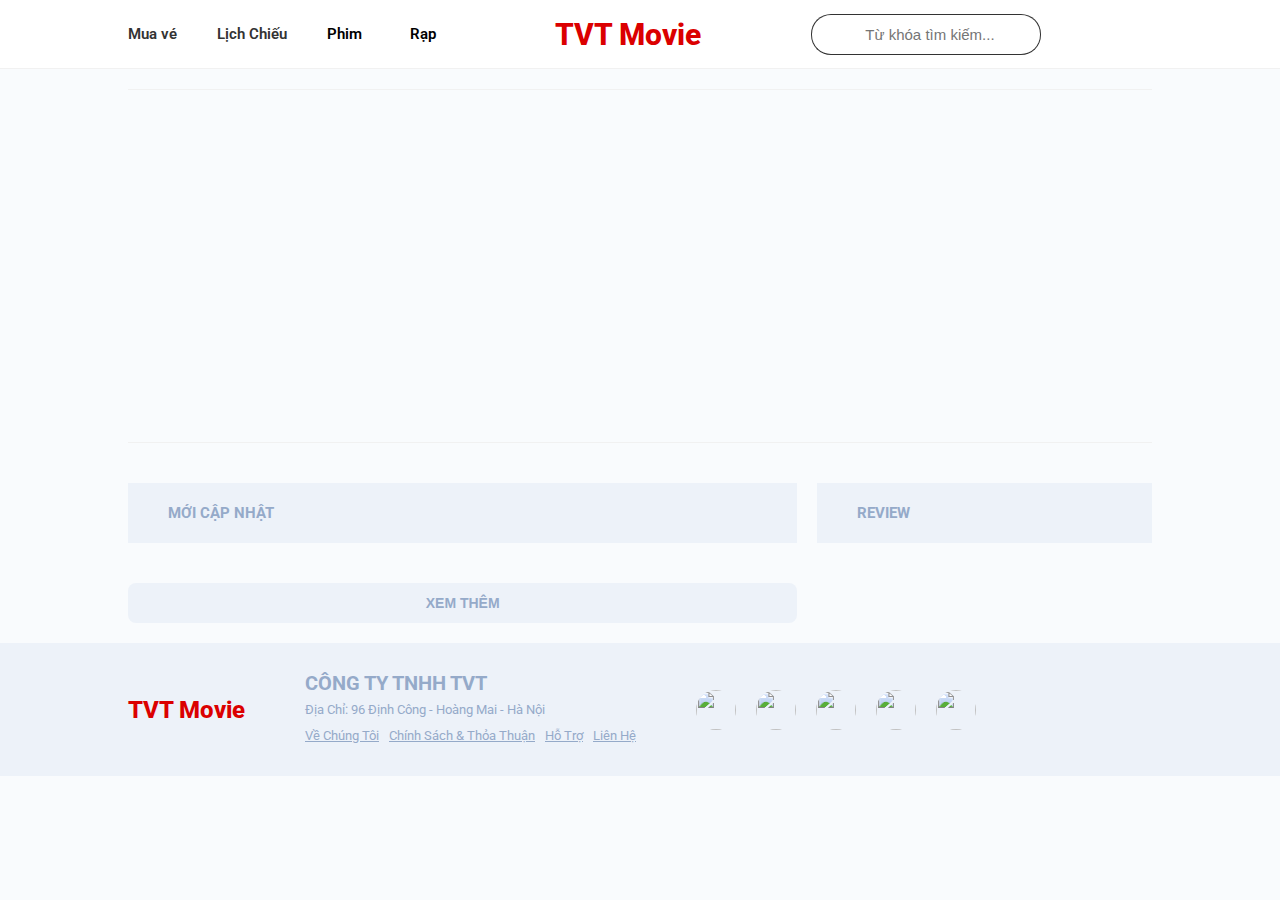
==== index.html @ 845c2590 "structure and basic feature" ====
<!DOCTYPE html>
<html lang="en">

<head>
    <meta charset="UTF-8">
    <meta name="viewport" content="width=device-width, initial-scale=1.0">
    <title>TVT - Movie Ticket Booking</title>
    <link rel="stylesheet" href="./assets/style/style.css">
    <link rel="stylesheet" href="https://cdnjs.cloudflare.com/ajax/libs/font-awesome/6.4.0/css/all.min.css"
        integrity="sha512-iecdLmaskl7CVkqkXNQ/ZH/XLlvWZOJyj7Yy7tcenmpD1ypASozpmT/E0iPtmFIB46ZmdtAc9eNBvH0H/ZpiBw=="
        crossorigin="anonymous" referrerpolicy="no-referrer" />
    <script src="./assets/packs/jquery-3.7.0.min.js"></script>
</head>

<body>
    <header>
        <div class="container">
            <div class="header">
                <ul class="header__nav">
                    <li class="header__nav-item">
                        <a href="buy-ticket.html">Mua vé</a>
                    </li>
                    <li class="header__nav-item"><a href="">Lịch Chiếu</a></li>
                    <li class="header__nav-item">
                        <p>Phim</p>
                        <i class="fa-solid fa-angle-down"></i>
                    </li>
                    <li class="header__nav-item">
                        <p>Rạp</p>
                        <i class="fa-solid fa-angle-down"></i>
                    </li>
                </ul>
                <div class="header__logo">
                    <a href="index.html">TVT Movie</a>
                </div>
                <div class="header__search">
                    <div class="header__search-icon">
                        <i class="fa-solid fa-magnifying-glass"></i>
                    </div>
                    <input type="text" class="header__search-input" placeholder="Từ khóa tìm kiếm...">
                </div>
                <!-- <a href="#" class="header-help">
                    <div class="">
                        <i class="fa-solid fa-question"></i>
                    </div>
                    <p>Hỗ Trợ</p>
                </a> -->
                <div class="header__auth">

                </div>
            </div>
        </div>
    </header>
    <main class="container">
        <section class="slider__movie">
            <div class="silder__movie-content">
                <ul class="slider__movie-list">
                </ul>
            </div>
            <ul class="slider__movie-dots">
            </ul>
        </section>
        <section class="home__blog">
            <aside class="home__blog-col-6">
                <h2 class="home__blog-heading">Mới Cập Nhật</h2>
                <ul class="home__blog-list">

                </ul>
                <button class="home__blog-more">Xem Thêm</button>
            </aside>
            <aside class="home__blog-col-4">
                <h2 class="home__review-heading">Review</h2>
                <ul class="home__review-list">

                </ul>
            </aside>
        </section>
    </main>
    <footer>
        <div class="container footer">
            <div class="footer__logo">
                TVT Movie
            </div>
            <div class="footer__company-info">
                <h2>CÔNG TY TNHH TVT</h2>
                <p>Địa Chỉ: 96 Định Công - Hoàng Mai - Hà Nội</p>
                <ul class="footer__company-info-link">
                    <a href="#">
                        <li class="footer__company-info-link-item">Về Chúng Tôi</li>
                    </a><a href="#">
                        <li class="footer__company-info-link-item">Chính Sách & Thỏa Thuận</li>
                    </a><a href="#">
                        <li class="footer__company-info-link-item">Hỗ Trợ</li>
                    </a><a href="#">
                        <li class="footer__company-info-link-item">Liên Hệ</li>
                    </a>
                </ul>
            </div>
            <ul class="footer__partners">
                <li class="footer__partner-item">
                    <img src="https://cdn.moveek.com/bundles/ornweb/partners/beta-cineplex-v2.jpg" alt="">
                </li>
                <li class="footer__partner-item">
                    <img src="https://cdn.moveek.com/bundles/ornweb/partners/cinestar.png" alt="">
                </li>
                <li class="footer__partner-item">
                    <img src="https://cdn.moveek.com/bundles/ornweb/partners/mega-gs-cinemas.png" alt="">
                </li>
                <li class="footer__partner-item">
                    <img src="https://cdn.moveek.com/bundles/ornweb/partners/cinemax.png" alt="">
                </li>
                <li class="footer__partner-item">
                    <img src="https://cdn.moveek.com/bundles/ornweb/partners/foxpay-icon.png" alt="">
                </li>
            </ul>
        </div>
    </footer>
    <script type="module" src="./assets/utils/loadCurrentUser.js"></script>
    <script type="module" src="./assets/utils/callApiSecure.js"></script>
    <script type="module" src="./assets/js/home.js"></script>
</body>

</html>
---- assets/style/style.css ----
@import url("https://fonts.googleapis.com/css2?family=Roboto:ital,wght@0,300;0,400;0,500;0,700;0,900;1,300;1,400;1,500;1,700;1,900&display=swap");
* {
  padding: 0;
  margin: 0;
  box-sizing: border-box;
}

html {
  font-family: "Roboto", sans-serif;
  font-size: 62.5%;
}

body {
  background-color: #f9fbfd;
}

.container {
  max-width: 1024px;
  width: 100%;
  margin: 0 auto;
}

ul {
  list-style: none;
}

a {
  color: #333;
  text-decoration: none;
}

.loading {
  position: absolute;
  width: 100%;
  height: 100%;
  top: 0;
  left: 0;
  display: none;
  justify-content: center;
  align-items: center;
  background-color: rgba(0, 0, 0, 0.4);
  z-index: 100;
}
.loading .loader {
  position: absolute;
  width: 60px;
  height: 60px;
  background-color: transparent;
  border-top: 3px solid #DB0000;
  border-left: 3px solid transparent;
  border-right: 3px solid transparent;
  border-bottom: 3px solid transparent;
  border-radius: 50%;
  animation: loader 0.8s linear infinite;
}
.loading .loader2 {
  position: absolute;
  width: 50px;
  height: 50px;
  background-color: transparent;
  border-top: 3px solid transparent;
  border-left: 3px solid transparent;
  border-right: 3px solid transparent;
  border-bottom: 3px solid #DB0000;
  border-radius: 50%;
  animation: loader2 0.8s linear infinite;
}

@keyframes loader {
  from {
    rotate: 360deg;
  }
}
@keyframes loader2 {
  from {
    rotate: -360deg;
  }
}
.login__container {
  width: 100vw;
  height: 100vh;
  background-image: url("https://images.pexels.com/photos/7991579/pexels-photo-7991579.jpeg?auto=compress&cs=tinysrgb&w=1260&h=750&dpr=2");
  background-size: cover;
  background-repeat: no-repeat;
  position: relative;
}
.login__container::before {
  content: "";
  position: absolute;
  top: 0;
  left: 0;
  width: 100%;
  height: 100%;
  background: linear-gradient(to left, rgb(0, 0, 0), rgba(255, 255, 255, 0));
}
.login__container .login__box {
  width: 350px;
  height: 400px;
  padding: 20px;
  position: absolute;
  top: 50%;
  left: 80%;
  transform: translate(-50%, -50%);
  background-color: rgba(0, 0, 0, 0.3);
  border-radius: 8px;
  color: white;
  text-align: center;
  display: flex;
  flex-direction: column;
  justify-content: space-between;
}
.login__container .login__box .login__box-heading {
  font-size: 3rem;
  color: #DB0000;
}
.login__container .login__box .login__box-form .form__group {
  width: 100%;
  height: 57px;
  display: flex;
  flex-direction: column;
  align-items: center;
  justify-content: center;
  margin-bottom: 20px;
}
.login__container .login__box .login__box-form .form__group:last-child {
  margin: 0;
}
.login__container .login__box .login__box-form .form__group input {
  width: 100%;
  height: 40px;
  border: 2px solid transparent;
  outline: none;
  background-color: white;
  color: #333;
  padding-left: 10px;
  font-size: 1.4rem;
  border-radius: 3px;
}
.login__container .login__box .login__box-form .form__group span {
  font-size: 1.2rem;
  width: 100%;
  height: 15px;
  display: flex;
  align-items: center;
  justify-content: flex-start;
  color: #DB0000;
  margin-top: 2px;
}
.login__container .login__box .login__box-form .form__group.options {
  height: auto;
  position: relative;
  font-size: 1.3rem;
  flex-direction: row;
  align-items: center;
  justify-content: flex-start;
}
.login__container .login__box .login__box-form .form__group.options #form__rememberpass {
  width: 10px;
  height: 10px;
  border-radius: 50%;
  margin-right: 10px;
}
.login__container .login__box .login__box-form .form__group.options #forget-password {
  position: absolute;
  right: 0;
  text-decoration: underline;
  color: #DB0000;
}
.login__container .login__box .btn__login {
  width: 100%;
  height: 40px;
  display: flex;
  justify-content: center;
  align-items: center;
  background-color: #DB0000;
  font-size: 1.5rem;
  font-weight: 700;
  color: white;
  border: none;
  outline: none;
}
.login__container .login__box .btn__login:hover {
  cursor: pointer;
}
.login__container .login__box .login__box-register {
  font-size: 1.4rem;
}
.login__container .login__box .login__box-register a {
  margin-left: 10px;
  color: #DB0000;
}

.register__container {
  width: 100vw;
  height: 100vh;
  background-image: url("https://images.pexels.com/photos/7991579/pexels-photo-7991579.jpeg?auto=compress&cs=tinysrgb&w=1260&h=750&dpr=2");
  background-size: cover;
  background-repeat: no-repeat;
  position: relative;
}
.register__container::before {
  content: "";
  position: absolute;
  top: 0;
  left: 0;
  width: 100%;
  height: 100%;
  background: linear-gradient(to left, rgb(0, 0, 0), rgba(255, 255, 255, 0));
}
.register__container .register__box {
  width: 400px;
  height: 560px;
  padding: 20px;
  position: absolute;
  top: 50%;
  left: 80%;
  transform: translate(-50%, -50%);
  background-color: rgba(0, 0, 0, 0.2);
  border-radius: 8px;
  color: white;
  text-align: center;
  display: flex;
  flex-direction: column;
  justify-content: space-between;
}
.register__container .register__box .register__box-heading {
  font-size: 3.4rem;
  color: #DB0000;
  font-weight: 700;
}
.register__container .register__box .register__box-form .form__group {
  width: 100%;
  height: 57px;
  display: flex;
  flex-direction: column;
  align-items: center;
  justify-content: center;
  margin-bottom: 20px;
}
.register__container .register__box .register__box-form .form__group:last-child {
  margin: 0;
}
.register__container .register__box .register__box-form .form__group input {
  width: 100%;
  height: 40px;
  border: 2px solid transparent;
  outline: none;
  background-color: white;
  color: #333;
  padding-left: 10px;
  font-size: 1.4rem;
  border-radius: 3px;
}
.register__container .register__box .register__box-form .form__group span {
  font-size: 1.2rem;
  width: 100%;
  height: 15px;
  display: flex;
  align-items: center;
  justify-content: flex-start;
  color: #DB0000;
  margin-top: 2px;
}
.register__container .register__box .register__box-form .form__group.options {
  position: relative;
  font-size: 1.3rem;
}
.register__container .register__box .register__box-form .form__group.options #form__rememberpass {
  width: 10px;
  height: 10px;
  border-radius: 50%;
  margin-right: 10px;
}
.register__container .register__box .register__box-form .form__group.options #forget-password {
  position: absolute;
  right: 0;
  text-decoration: underline;
  color: #DB0000;
}
.register__container .register__box .btn__register {
  width: 100%;
  height: 40px;
  display: flex;
  justify-content: center;
  align-items: center;
  background-color: #DB0000;
  font-size: 1.5rem;
  font-weight: 700;
  color: white;
  border: none;
  outline: none;
}
.register__container .register__box .btn__register:hover {
  cursor: pointer;
}
.register__container .register__box .register__box-register {
  font-size: 1.4rem;
}
.register__container .register__box .register__box-register a {
  margin-left: 10px;
  color: #DB0000;
}

header {
  border-bottom: 1px solid #f1f1f1;
  background-color: white;
}
header .header {
  width: 100%;
  height: 68px;
  display: flex;
  align-items: center;
  justify-content: space-between;
  font-size: 1.5rem;
}
header .header .header__nav {
  display: flex;
}
header .header .header__nav .header__nav-item {
  margin: 0 20px;
  font-weight: 600;
}
header .header .header__nav .header__nav-item:hover {
  cursor: pointer;
}
header .header .header__nav .header__nav-item:first-child {
  margin-left: 0;
}
header .header .header__nav .header__nav-item:last-child {
  margin-right: 0;
}
header .header .header__nav .header__nav-item:nth-child(3), header .header .header__nav .header__nav-item:nth-child(4) {
  display: flex;
  align-items: center;
}
header .header .header__nav .header__nav-item:nth-child(3) i, header .header .header__nav .header__nav-item:nth-child(4) i {
  margin-left: 8px;
}
header .header .header__logo {
  font-size: 3rem;
}
header .header .header__logo a {
  color: #db0000;
  font-weight: 800;
}
header .header .header__logo:hover {
  cursor: pointer;
}
header .header .header__search {
  width: auto;
  height: 41px;
  display: flex;
  align-items: center;
  border-left: none;
  border-right: none;
}
header .header .header__search .header__search-icon {
  width: 34px;
  height: 100%;
  display: flex;
  justify-content: center;
  align-items: center;
  font-size: 1.5rem;
  border-top-left-radius: 20px;
  border-bottom-left-radius: 20px;
  border: 1px solid #333;
  border-right: none;
}
header .header .header__search .header__search-input {
  height: 100%;
  width: 196px;
  border: none;
  outline: none;
  padding-left: 20px;
  font-size: 1.5rem;
  border-top-right-radius: 20px;
  border-bottom-right-radius: 20px;
  border: 1px solid #333;
  border-left: none;
}
header .header .header__help {
  display: flex;
  align-items: center;
}
header .header .header__help div {
  width: 30px;
  height: 30px;
  border-radius: 50%;
  display: flex;
  justify-content: center;
  align-items: center;
  background-color: #f1f1f1;
}
header .header .header__help p {
  margin-left: 8px;
}
header .header .header__auth {
  font-size: 1.7rem;
  cursor: pointer;
}
header .header .header__auth .header__auth-nameuser {
  font-size: 1.3rem;
  position: relative;
}
header .header .header__auth .header__auth-nameuser span:first-child {
  font-weight: 600;
  margin-right: 20px;
  position: relative;
}
header .header .header__auth .header__auth-nameuser span:first-child::before {
  content: "";
  position: absolute;
  width: 100%;
  height: 10px;
  top: 100%;
  left: 0;
  background-color: transparent;
}
header .header .header__auth .header__auth-nameuser .header__auth-content {
  margin-top: 10px;
  display: none;
  width: 100%;
  height: auto;
  position: absolute;
  top: 100%;
  left: 0;
  background-color: #edf2f9;
  z-index: 100;
  padding: 10px;
  border-radius: 5px;
  transition: all 0.6s;
}
header .header .header__auth .header__auth-nameuser .header__auth-content li {
  width: 100%;
  height: 20px;
  line-height: 20px;
}
header .header .header__auth .header__auth-nameuser .header__auth-content li:last-child {
  border: none;
}
header .header .header__auth .header__auth-nameuser .header__auth-content li a {
  font-size: 1.2rem;
  text-decoration: underline;
  font-weight: 500;
}
header .header .header__auth .header__auth-nameuser:hover .header__auth-content {
  display: block;
}
header .header .header__auth .header__auth-user-icon {
  position: relative;
  text-align: right;
}
header .header .header__auth .header__auth-user-icon::before {
  content: "";
  position: absolute;
  width: 100%;
  height: 10px;
  top: 100%;
  left: 0;
  background-color: transparent;
}
header .header .header__auth .header__auth-user-icon .header__auth-content {
  margin-top: 10px;
  display: none;
  width: 120px;
  height: auto;
  position: absolute;
  top: 100%;
  right: 0;
  background-color: #edf2f9;
  z-index: 100;
  padding: 10px;
  border-radius: 5px;
  transition: all 0.6s;
}
header .header .header__auth .header__auth-user-icon .header__auth-content li {
  width: 100%;
  height: 20px;
  line-height: 20px;
}
header .header .header__auth .header__auth-user-icon .header__auth-content li:last-child {
  border: none;
}
header .header .header__auth .header__auth-user-icon .header__auth-content li a {
  font-size: 1.2rem;
  text-decoration: underline;
  font-weight: 500;
}
header .header .header__auth .header__auth-user-icon:hover .header__auth-content {
  display: block;
}

footer {
  background-color: #edf2f9;
}
footer .footer {
  margin-top: 20px;
  width: 100%;
  height: 133px;
  display: flex;
  align-items: center;
}
footer .footer .footer__logo {
  font-size: 2.4rem;
  color: #db0000;
  font-weight: 800;
}
footer .footer .footer__logo:hover {
  cursor: pointer;
}
footer .footer .footer__company-info {
  margin-left: 60px;
  font-size: 1.3rem;
  color: #95aac9;
  line-height: 2.6rem;
}
footer .footer .footer__company-info .footer__company-info-link {
  display: flex;
}
footer .footer .footer__company-info .footer__company-info-link a {
  margin-right: 10px;
  text-decoration: underline;
  color: #95aac9;
}
footer .footer .footer__company-info .footer__company-info-link a:last-child {
  margin-right: 0;
}
footer .footer .footer__company-info .footer__company-info-link a li {
  color: #95aac9;
}
footer .footer .footer__partners {
  display: flex;
  margin-left: 60px;
}
footer .footer .footer__partners .footer__partner-item {
  width: 40px;
  height: 40px;
  border-radius: 50%;
  overflow: hidden;
  margin-right: 20px;
}
footer .footer .footer__partners .footer__partner-item img {
  width: 100%;
  height: 100%;
  object-fit: cover;
}

main .main__content {
  width: 100%;
  height: auto;
}
main .main__content .main__content-heading {
  font-size: 1.8rem;
  font-weight: 700;
  color: #323232;
  width: 100%;
  height: 40px;
  display: flex;
  justify-content: center;
  align-items: center;
  margin-bottom: 30px;
}
main .main__content .main__content-container {
  width: 100%;
  height: auto;
  display: grid;
  grid-template-columns: 2.5fr 2.5fr 5fr;
  column-gap: 20px;
  font-size: 1.4rem;
}
main .main__content .main__content-container .main__content-area {
  width: 100%;
  height: auto;
  border: 1px solid #edf2f9;
}
main .main__content .main__content-container .main__content-area .main__content-area-list {
  width: 100%;
  height: auto;
}
main .main__content .main__content-container .main__content-col-2-item {
  background-color: white;
  width: 100%;
  height: 48px;
  display: flex;
  align-items: center;
  justify-content: space-between;
  padding: 0 25px;
  font-weight: 500;
  color: #95aac9;
  border-bottom: 1px solid #95aac9;
}
main .main__content .main__content-container .main__content-col-2-item.alert {
  width: 100%;
  height: 50px;
  background-color: #f6c343 !important;
  color: #283e59 !important;
  display: flex;
  align-items: center;
  justify-content: flex-start;
  font-size: 1.4rem;
  padding: 0 !important;
  padding-left: 25px !important;
  font-weight: normal;
  border-bottom: none !important;
}
main .main__content .main__content-container .main__content-col-2-item.alert span {
  width: 20px;
  height: 20px;
  background-color: transparent;
  border: 1px solid #283e59;
  display: flex;
  justify-content: center;
  align-items: center;
  border-radius: 50%;
  margin-right: 20px;
}
main .main__content .main__content-container .main__content-col-2-item:hover {
  cursor: pointer;
}
main .main__content .main__content-container .main__content-col-2-item span:nth-child(2) {
  width: 20px;
  height: 20px;
  display: flex;
  justify-content: center;
  align-items: center;
  border-radius: 50%;
  background-color: #2c7be5;
  color: white;
}
main .main__content .main__content-container .main__content-col-2-item:first-child {
  background-color: #edf2f9;
  color: #95aac9;
  border: none;
}
main .main__content .main__content-container .main__content-col-2-item:last-child {
  border: none;
}
main .main__content .main__content-container .main__content-col-6 {
  width: 100%;
  height: auto;
}
main .main__content .main__content-container .main__content-col-6 .main__content-showtime-date {
  width: 100%;
  height: 62px;
  background-color: #edf2f9;
}
main .main__content .main__content-container .main__content-col-6 .main__content-showtime-date .main__content-showtime-date-list {
  width: 100%;
  height: 100%;
  display: grid;
  grid-template-columns: repeat(6, 1fr);
}
main .main__content .main__content-container .main__content-col-6 .main__content-showtime-date .main__content-showtime-date-list .main__content-showtime-date-item {
  width: 100%;
  height: 100%;
  display: flex;
  flex-direction: column;
  justify-content: center;
  align-items: center;
}
main .main__content .main__content-container .main__content-col-6 .main__content-showtime-date .main__content-showtime-date-list .main__content-showtime-date-item:first-child {
  background-color: #c7ceec;
}
main .main__content .main__content-container .main__content-col-6 .main__content-showtime-date .main__content-showtime-date-list .main__content-showtime-date-item p:first-child {
  color: #a1aac9;
  font-weight: 700;
}
main .main__content .main__content-container .main__content-col-6 .main__content-showtime-date .main__content-showtime-date-list .main__content-showtime-date-item p:last-child {
  font-size: 1.2rem;
  color: #a1aac9;
  font-weight: 500;
  margin-top: 3px;
}
main .main__content .main__content-container .main__content-col-6 .main__content-showtime-alert {
  width: 100%;
  height: 50px;
  background-color: #f6c343;
  color: #283e59;
  display: flex;
  align-items: center;
  font-size: 1.4rem;
  padding-left: 25px;
  margin: 20px 0;
}
main .main__content .main__content-container .main__content-col-6 .main__content-showtime-alert span {
  width: 20px;
  height: 20px;
  background-color: transparent;
  border: 1px solid #283e59;
  display: flex;
  justify-content: center;
  align-items: center;
  border-radius: 50%;
  margin-right: 20px;
}
main .main__content .main__content-container .main__content-col-6 .main__content-showtime-list {
  width: 100%;
  height: auto;
}
main .main__content .main__content-container .main__content-col-6 .main__content-showtime-list .main__content-showtime-item {
  width: 100%;
  height: auto;
  display: flex;
  padding: 14px;
  border: 1px solid #edf2f9;
  border-top: none;
}
main .main__content .main__content-container .main__content-col-6 .main__content-showtime-list .main__content-showtime-item:first-child {
  border-top: 1px solid #edf2f9;
}
main .main__content .main__content-container .main__content-col-6 .main__content-showtime-list .main__content-showtime-item .main__content-showtime-item-thumbnail {
  width: 65px;
  height: 98px;
}
main .main__content .main__content-container .main__content-col-6 .main__content-showtime-list .main__content-showtime-item .main__content-showtime-item-thumbnail img {
  width: 100%;
  height: 100%;
  object-fit: cover;
}
main .main__content .main__content-container .main__content-col-6 .main__content-showtime-list .main__content-showtime-item .main__content-showtime-item-option {
  margin-left: 30px;
}
main .main__content .main__content-container .main__content-col-6 .main__content-showtime-list .main__content-showtime-item .main__content-showtime-item-option .main__content-showtime-item-name {
  font-size: 1.4rem;
}
main .main__content .main__content-container .main__content-col-6 .main__content-showtime-list .main__content-showtime-item .main__content-showtime-item-option .main__content-showtime-item-duration {
  font-size: 1.3rem;
  color: #95aac9;
  margin: 15px 0;
}
main .main__content .main__content-container .main__content-col-6 .main__content-showtime-list .main__content-showtime-item .main__content-showtime-item-option .main__content-showtime-item-taglist {
  width: 100%;
  height: auto;
  display: grid;
  grid-template-columns: repeat(auto-fit, minmax(56px, 56px));
  gap: 7px;
}
main .main__content .main__content-container .main__content-col-6 .main__content-showtime-list .main__content-showtime-item .main__content-showtime-item-option .main__content-showtime-item-taglist .main__content-showtime-item-tag {
  width: 56px;
  height: 38px;
  display: flex;
  justify-content: center;
  align-items: center;
  background-color: #edf2f9;
  color: #95aac9;
  cursor: pointer;
}

.active__content-item {
  background-color: #2c7be5 !important;
  color: white !important;
}

main .schedule__hero {
  width: 100%;
  height: 111px;
  background-image: url("https://cdn.moveek.com/build/images/tix-banner.36bfeb64.png");
  background-repeat: no-repeat;
  background-size: cover;
  background-position: center;
  display: flex;
  flex-direction: column;
  align-items: center;
  justify-content: center;
}
main .schedule__hero p {
  color: white;
  font-size: 1.5rem;
}
main .schedule__hero p:first-child {
  color: white;
  font-size: 2rem;
  font-weight: 700;
  margin-bottom: 10px;
}
main .schedule__content.main__content {
  margin-top: 30px;
}

main {
  background-color: #f9fbfd !important;
}
main .movie__detail-info {
  width: 100%;
  height: 120px;
  display: flex;
  flex-direction: column;
  justify-content: center;
  align-items: center;
  background-color: #12263f;
}
main .movie__detail-info .movie__detail-info-name {
  font-size: 1.8rem;
  color: white;
  font-weight: 500;
}
main .movie__detail-info .movie__detail-info-type {
  font-size: 1.4rem;
  color: #95aac9;
  margin: 10px 0;
}
main .movie__detail-info .movie__detail-info-duration {
  font-size: 1.5rem;
  color: white;
}
main .movie__detail-maincontent {
  margin: 0 auto !important;
  margin: 20px 0;
}
main .movie__detail-maincontent .movie__detail-maincontent-nav {
  width: 100%;
  height: 54px;
  display: flex;
  align-items: center;
  background-color: white;
  border-bottom: 1px solid #c7d6ec;
}
main .movie__detail-maincontent .movie__detail-maincontent-nav .movie__detail-maincontent-nav-link {
  display: flex;
  align-items: center;
  padding: 0 6px;
  height: 100%;
  color: #95aac9;
  font-size: 1.4rem;
  font-weight: 500;
  margin-right: 40px;
}
main .movie__detail-maincontent .movie__detail-maincontent-nav .movie__detail-maincontent-nav-link:last-child {
  margin-right: 0;
  border-bottom: 1px solid #12263f;
  color: #12263f;
}
main .movie__detail-maincontent .movie__detail-maincontent-box {
  width: 60%;
  display: flex;
  flex-direction: column;
  justify-content: flex-start;
  align-items: center;
  margin: 40px 0;
}
main .movie__detail-maincontent .movie__detail-maincontent-box .movie__detail-maincontent-heading {
  font-size: 2rem;
  font-weight: 600;
  color: #12263f;
  text-transform: uppercase;
  margin-bottom: 20px;
}
main .movie__detail-maincontent .movie__detail-maincontent-box .movie__detail-maincontent-droplist-box {
  width: 100%;
  height: 63px;
  padding: 10px;
  background-color: white;
  margin-bottom: 20px;
  border-radius: 7px;
  box-shadow: 0 0 3px 3px #f1f1f1;
}
main .movie__detail-maincontent .movie__detail-maincontent-box .movie__detail-maincontent-droplist-box .movie__detail-maincontent-droplist {
  width: 100%;
  height: 100%;
  border: none;
  outline: none;
  background-color: white;
  border: 1px solid #f1f1f1;
  padding: 0 10px;
}
main .movie__detail-maincontent .movie__detail-maincontent-box .movie__detail-maincontent-showtime {
  width: 100%;
  height: 62px;
  background-color: #edf2f9;
  margin-bottom: 20px;
  border-radius: 7px;
}
main .movie__detail-maincontent .movie__detail-maincontent-box .movie__detail-maincontent-alert {
  width: 100%;
  height: 50px;
  background-color: #f6c343;
  color: #283e59;
  display: flex;
  align-items: center;
  font-size: 1.4rem;
  padding-left: 25px;
  margin-bottom: 20px;
  border-radius: 7px;
}
main .movie__detail-maincontent .movie__detail-maincontent-box .movie__detail-maincontent-alert span {
  width: 20px;
  height: 20px;
  background-color: transparent;
  border: 1px solid #283e59;
  display: flex;
  justify-content: center;
  align-items: center;
  border-radius: 50%;
  margin-right: 20px;
}
main .movie__detail-maincontent .movie__detail-maincontent-box .movie__detail-maincontent-theaters {
  width: 100%;
  height: auto;
  border-radius: 7px;
  overflow: hidden;
  border: 1px solid #c7d6ec;
  box-shadow: 0 0 3px 3px #f1f1f1;
}
main .movie__detail-maincontent .movie__detail-maincontent-box .movie__detail-maincontent-theaters .movie__detail-maincontent-theater-name {
  width: 100%;
  height: 65px;
  display: flex;
  align-items: center;
  padding-left: 20px;
  background-color: #c7d6ec;
  font-size: 1.4rem;
}
main .movie__detail-maincontent .movie__detail-maincontent-box .movie__detail-maincontent-theaters .movie__detail-maincontent-theater-list {
  width: 100%;
  height: auto;
}
main .movie__detail-maincontent .movie__detail-maincontent-box .movie__detail-maincontent-theaters .movie__detail-maincontent-theater-list .movie__detail-maincontent-theater-item {
  width: 100%;
  height: 40px;
  display: flex;
  align-items: center;
  padding-left: 20px;
  font-size: 1.3rem;
  background-color: white;
}
main .movie__detail-maincontent .movie__detail-maincontent-box .movie__detail-maincontent-theaters .movie__detail-maincontent-theater-list .movie__detail-maincontent-theater-item {
  border: 1px solid #c7d6ec;
  border-bottom: none;
}
main .movie__detail-maincontent .movie__detail-maincontent-box .movie__detail-maincontent-theaters .movie__detail-maincontent-theater-list .movie__detail-maincontent-theater-item:last-child {
  border-bottom: 1px solid #c7d6ec;
}

main {
  background-color: #f9fbfd;
}
main .choose__seat-flow {
  width: 100%;
  height: 50px;
}
main .choose__seat-flow .choose__seat-flow-list {
  width: 100%;
  height: 100%;
  display: flex;
  align-items: center;
  justify-content: space-between;
  padding: 0 50px;
  border-bottom: 1px solid #edf2f9;
}
main .choose__seat-flow .choose__seat-flow-list .choose__seat-flow-item {
  text-align: center;
  font-size: 1.3rem;
  color: #95aac9;
  margin: 0 20px;
}
main .choose__seat-flow .choose__seat-flow-list .choose__seat-flow-item:first-child {
  color: #db0000;
}
main .choose__seat-flow .choose__seat-flow-list .choose__seat-flow-item p:first-child {
  margin-bottom: 3px;
}
main .choose__seat-flow .choose__seat-flow-list .choose__seat-right-icon {
  font-size: 1.5rem;
  color: #95aac9;
}
main .choose__seat-content {
  padding: 30px 0;
  width: 100%;
  height: auto;
  display: grid;
  grid-template-columns: 6fr 4fr;
  column-gap: 40px;
}
main .choose__seat-content .choose__seat-content-left {
  width: 100%;
  height: auto;
}
main .choose__seat-content .choose__seat-content-left .choose__seat-content-left-note {
  width: 50%;
  margin: 0 auto;
  display: flex;
  flex-wrap: wrap;
}
main .choose__seat-content .choose__seat-content-left .choose__seat-content-left-note .choose__seat-content-left-note-item {
  display: flex;
  align-items: center;
  margin: 10px 10px;
}
main .choose__seat-content .choose__seat-content-left .choose__seat-content-left-note .choose__seat-content-left-note-item div {
  width: 20px;
  height: 20px;
  background-color: #f1f1f1;
}
main .choose__seat-content .choose__seat-content-left .choose__seat-content-left-note .choose__seat-content-left-note-item .vip {
  background-color: #D4B15F;
}
main .choose__seat-content .choose__seat-content-left .choose__seat-content-left-note .choose__seat-content-left-note-item .couple {
  background-color: purple;
}
main .choose__seat-content .choose__seat-content-left .choose__seat-content-left-note .choose__seat-content-left-note-item .your_choose {
  background-color: green;
}
main .choose__seat-content .choose__seat-content-left .choose__seat-content-left-note .choose__seat-content-left-note-item .bought {
  background-color: #db0000;
}
main .choose__seat-content .choose__seat-content-left .choose__seat-content-left-note .choose__seat-content-left-note-item span {
  font-size: 1.4rem;
  margin-left: 13px;
}
main .choose__seat-content .choose__seat-content-left .choose__seat-content-left-main {
  width: 100%;
  height: auto;
}
main .choose__seat-content .choose__seat-content-left .choose__seat-content-left-main .choose__seat-content-left-main-screen {
  width: 100%;
  height: 40px;
  display: flex;
  align-items: center;
  justify-content: center;
  background-color: #f1f1f1;
  font-size: 1.4rem;
  font-weight: 600;
  margin: 20px 0;
}
main .choose__seat-content .choose__seat-content-left .choose__seat-content-left-main .choose__seat-content-left-main-seat {
  display: grid;
  grid-template-columns: repeat(10, 1fr);
  gap: 10px;
}
main .choose__seat-content .choose__seat-content-left .choose__seat-content-left-main .choose__seat-content-left-main-seat .choose__seat-content-left-main-seat-item {
  position: relative;
  width: 100%;
  height: 30px;
  display: flex;
  justify-content: center;
  align-items: center;
  background-color: #f1f1f1;
  cursor: pointer;
}
main .choose__seat-content .choose__seat-content-left .choose__seat-content-left-main .choose__seat-content-left-main-seat .choose__seat-content-left-main-seat-item.standard::before {
  content: "";
  position: absolute;
  width: 100%;
  height: 100%;
  background-color: #f1f1f1;
  top: 0;
  left: 0;
}
main .choose__seat-content .choose__seat-content-left .choose__seat-content-left-main .choose__seat-content-left-main-seat .choose__seat-content-left-main-seat-item.vip::before {
  content: "";
  position: absolute;
  width: 100%;
  height: 100%;
  background-color: #d4b15f;
  top: 0;
  left: 0;
}
main .choose__seat-content .choose__seat-content-left .choose__seat-content-left-main .choose__seat-content-left-main-seat .choose__seat-content-left-main-seat-item.bought::before {
  content: "";
  position: absolute;
  width: 100%;
  height: 100%;
  background-color: #db0000;
  top: 0;
  left: 0;
}
main .choose__seat-content .choose__seat-content-left .choose__seat-content-left-main .choose__seat-content-left-main-seat .choose__seat-content-left-main-seat-item.couple::before {
  content: "";
  position: absolute;
  width: 100%;
  height: 100%;
  background-color: purple;
  top: 0;
  left: 0;
}
main .choose__seat-content .choose__seat-content-left .choose__seat-content-left-main .choose__seat-content-left-main-seat .choose__seat-content-left-main-seat-item:hover:before {
  background-color: rgba(241, 241, 241, 0);
}
main .choose__seat-content .choose__seat-content-right {
  width: 100%;
  height: auto;
}
main .choose__seat-content .choose__seat-content-right .choose__seat-content-right-preview {
  width: 100%;
  height: 120px;
  font-size: 1.2rem;
  background-color: white;
  border-radius: 8px;
  padding: 15px;
  border: 1px solid #f1f1f1;
  display: flex;
  flex-direction: column;
  justify-content: space-between;
}
main .choose__seat-content .choose__seat-content-right .choose__seat-content-right-total {
  width: 100%;
  height: 120px;
  background-color: white;
  border-radius: 8px;
  padding: 15px;
  border: 1px solid #f1f1f1;
  display: flex;
  align-items: center;
  justify-content: space-between;
  margin: 20px 0;
  font-size: 1.2rem;
}
main .choose__seat-content .choose__seat-content-right .choose__seat-content-right-total .total__time {
  text-align: right;
}
main .choose__seat-content .choose__seat-content-right .choose__seat-content-right-total .choose__seat-content-right-title {
  color: #95aac9;
  text-transform: uppercase;
  font-weight: 600;
}
main .choose__seat-content .choose__seat-content-right .choose__seat-content-right-total .choose__seat-content-right-content {
  color: black;
  margin-top: 5px;
  font-weight: 600;
  font-size: 1.5rem;
}
main .choose__seat-content .choose__seat-content-right .choose__seat-content-right-btn {
  width: 100%;
  height: 40px;
  display: flex;
  align-items: center;
  justify-content: center;
  background-color: #283e59;
  color: white;
  font-weight: 700;
  border: none;
  outline: none;
  font-size: 1.3rem;
}

main {
  background-color: white;
}
main .slider__movie {
  margin: 20px 0;
  width: 100%;
  height: 354px;
  display: flex;
  flex-direction: column;
  border-top: 1px solid #f1f1f1;
  border-bottom: 1px solid #f1f1f1;
}
main .slider__movie .slider__movie-heading {
  font-size: 1.8rem;
  font-weight: 600;
  color: #323232;
  width: 100%;
  height: 60px;
  display: flex;
  justify-content: center;
  align-items: center;
}
main .slider__movie .silder__movie-content {
  width: 100%;
  flex: 1;
  overflow-x: hidden;
}
main .slider__movie .silder__movie-content .slider__movie-list {
  width: 100%;
  height: 100%;
  display: flex;
  align-items: center;
  transition: all 0.5s linear;
}
main .slider__movie .silder__movie-content .slider__movie-list .slider__movie-item:hover {
  cursor: pointer;
}
main .slider__movie .silder__movie-content .slider__movie-list .slider__movie-item:last-child {
  margin-right: 0;
}
main .slider__movie .silder__movie-content .slider__movie-list .slider__movie-item .slider__movie-card {
  border: 1px solid #f1f1f1;
  padding: 7px;
  margin-right: 15px;
}
main .slider__movie .silder__movie-content .slider__movie-list .slider__movie-item .slider__movie-card .slider__movie-card-img {
  width: 118px;
  height: 177px;
  position: relative;
}
main .slider__movie .silder__movie-content .slider__movie-list .slider__movie-item .slider__movie-card .slider__movie-card-img img {
  width: 100%;
  height: 100%;
  object-fit: cover;
}
main .slider__movie .silder__movie-content .slider__movie-list .slider__movie-item .slider__movie-card .slider__movie-card-img .slider__movie-card-img-tag {
  position: absolute;
  width: 100%;
  height: 23px;
  left: 0;
  bottom: 0;
  background-color: #db0000;
  color: white;
  display: flex;
  justify-content: center;
  align-items: center;
  font-size: 1.3rem;
}
main .slider__movie .silder__movie-content .slider__movie-list .slider__movie-item .slider__movie-card .slider__movie-card-name {
  width: 118px;
  font-size: 1.4rem;
  font-weight: 500;
  color: black;
  margin-top: 4px;
  margin-bottom: 2px;
  white-space: nowrap;
  overflow: hidden;
  text-overflow: ellipsis;
}
main .slider__movie .silder__movie-content .slider__movie-list .slider__movie-item .slider__movie-card .slider__movie-card-showdate {
  font-size: 1.2rem;
}
main .slider__movie .slider__movie-dots {
  width: 100%;
  height: 26px;
  display: flex;
  justify-content: center;
  align-items: center;
}
main .slider__movie .slider__movie-dots .slider__movie-dot-item {
  width: 8px;
  height: 8px;
  border: 1px solid #333;
  border-radius: 50%;
  margin: 0 12px;
  cursor: pointer;
}
main .slider__movie .slider__movie-dots .slider__movie-dot-item:first-child {
  margin-left: 0;
}
main .slider__movie .slider__movie-dots .slider__movie-dot-item:last-child {
  margin-right: 0;
}
main .home__blog {
  width: 100%;
  height: auto;
  display: grid;
  grid-template-columns: 2fr 1fr;
  column-gap: 20px;
  margin-top: 40px;
}
main .home__blog .home__blog-col-6 .home__blog-heading {
  width: 100%;
  height: 60px;
  display: flex;
  align-items: center;
  font-size: 1.5rem;
  font-weight: 700;
  padding-left: 40px;
  background-color: #edf2f9;
  text-transform: uppercase;
  color: #95aac9;
}
main .home__blog .home__blog-col-6 .home__blog-list {
  width: 100%;
  height: auto;
  padding: 20px;
  align-items: center;
}
main .home__blog .home__blog-col-6 .home__blog-list .home__blog-item {
  width: 100%;
  height: 112px;
  display: flex;
  align-items: center;
  margin-bottom: 30px;
  overflow: hidden;
}
main .home__blog .home__blog-col-6 .home__blog-list .home__blog-item:last-child {
  margin-bottom: 0;
}
main .home__blog .home__blog-col-6 .home__blog-list .home__blog-item .home__blog-item-img {
  width: 213px;
  height: 100%;
}
main .home__blog .home__blog-col-6 .home__blog-list .home__blog-item .home__blog-item-img img {
  width: 100%;
  height: 100%;
  object-fit: cover;
}
main .home__blog .home__blog-col-6 .home__blog-list .home__blog-item .home__blog-item-content {
  flex: 1;
  height: 100%;
  display: flex;
  flex-direction: column;
  justify-content: space-between;
  align-items: flex-start;
  margin-left: 20px;
}
main .home__blog .home__blog-col-6 .home__blog-list .home__blog-item .home__blog-item-content h3 {
  font-size: 1.5rem;
  font-weight: 600;
  color: #323232;
}
main .home__blog .home__blog-col-6 .home__blog-list .home__blog-item .home__blog-item-content a {
  color: #db0000;
  font-weight: 600;
  font-size: 1.3rem;
}
main .home__blog .home__blog-col-6 .home__blog-list .home__blog-item .home__blog-item-content p {
  font-size: 1.4rem;
  color: #95aac9;
  font-style: italic;
  overflow: hidden;
}
main .home__blog .home__blog-col-4 .home__review-heading {
  width: 100%;
  height: 60px;
  display: flex;
  align-items: center;
  font-size: 1.5rem;
  font-weight: 700;
  padding-left: 40px;
  background-color: #edf2f9;
  text-transform: uppercase;
  color: #95aac9;
}
main .home__blog .home__blog-col-4 .home__review-list {
  width: 100%;
  height: auto;
  padding: 20px;
  align-items: center;
}
main .home__blog .home__blog-col-4 .home__review-list .home__review-item {
  width: 100%;
  height: 81px;
  display: flex;
  align-items: center;
  margin-bottom: 20px;
}
main .home__blog .home__blog-col-4 .home__review-list .home__review-item:last-child {
  margin-bottom: 0;
}
main .home__blog .home__blog-col-4 .home__review-list .home__review-item .home__review-item-img {
  width: 109px;
  height: 100%;
  display: flex;
  justify-content: center;
  align-items: center;
}
main .home__blog .home__blog-col-4 .home__review-list .home__review-item .home__review-item-img img {
  width: 85px;
  height: 64px;
  object-fit: cover;
}
main .home__blog .home__blog-col-4 .home__review-list .home__review-item .home__review-item-content {
  flex: 1;
  height: 100%;
  display: flex;
  flex-direction: column;
  justify-content: space-between;
  align-items: flex-start;
  margin-left: 15px;
}
main .home__blog .home__blog-col-4 .home__review-list .home__review-item .home__review-item-content h3 {
  font-size: 1.3rem;
  font-weight: 600;
  color: #323232;
  margin-bottom: 8px;
}
main .home__blog .home__blog-col-4 .home__review-list .home__review-item .home__review-item-content a {
  color: #db0000;
}
main .home__blog .home__blog-col-4 .home__review-list .home__review-item .home__review-item-content p {
  font-size: 1.2rem;
  color: #95aac9;
  font-style: italic;
  height: 50px;
  overflow: hidden;
  text-overflow: ellipsis;
}
main .home__blog .home__blog-more {
  width: 100%;
  height: 40px;
  display: flex;
  justify-content: center;
  align-items: center;
  background-color: #edf2f9;
  font-size: 1.4rem;
  font-weight: 600;
  border: none;
  outline: none;
  color: #95aac9;
  cursor: pointer;
  border-radius: 8px;
  text-transform: uppercase;
}

.active-dot {
  background-color: black;
}

/*# sourceMappingURL=style.css.map */
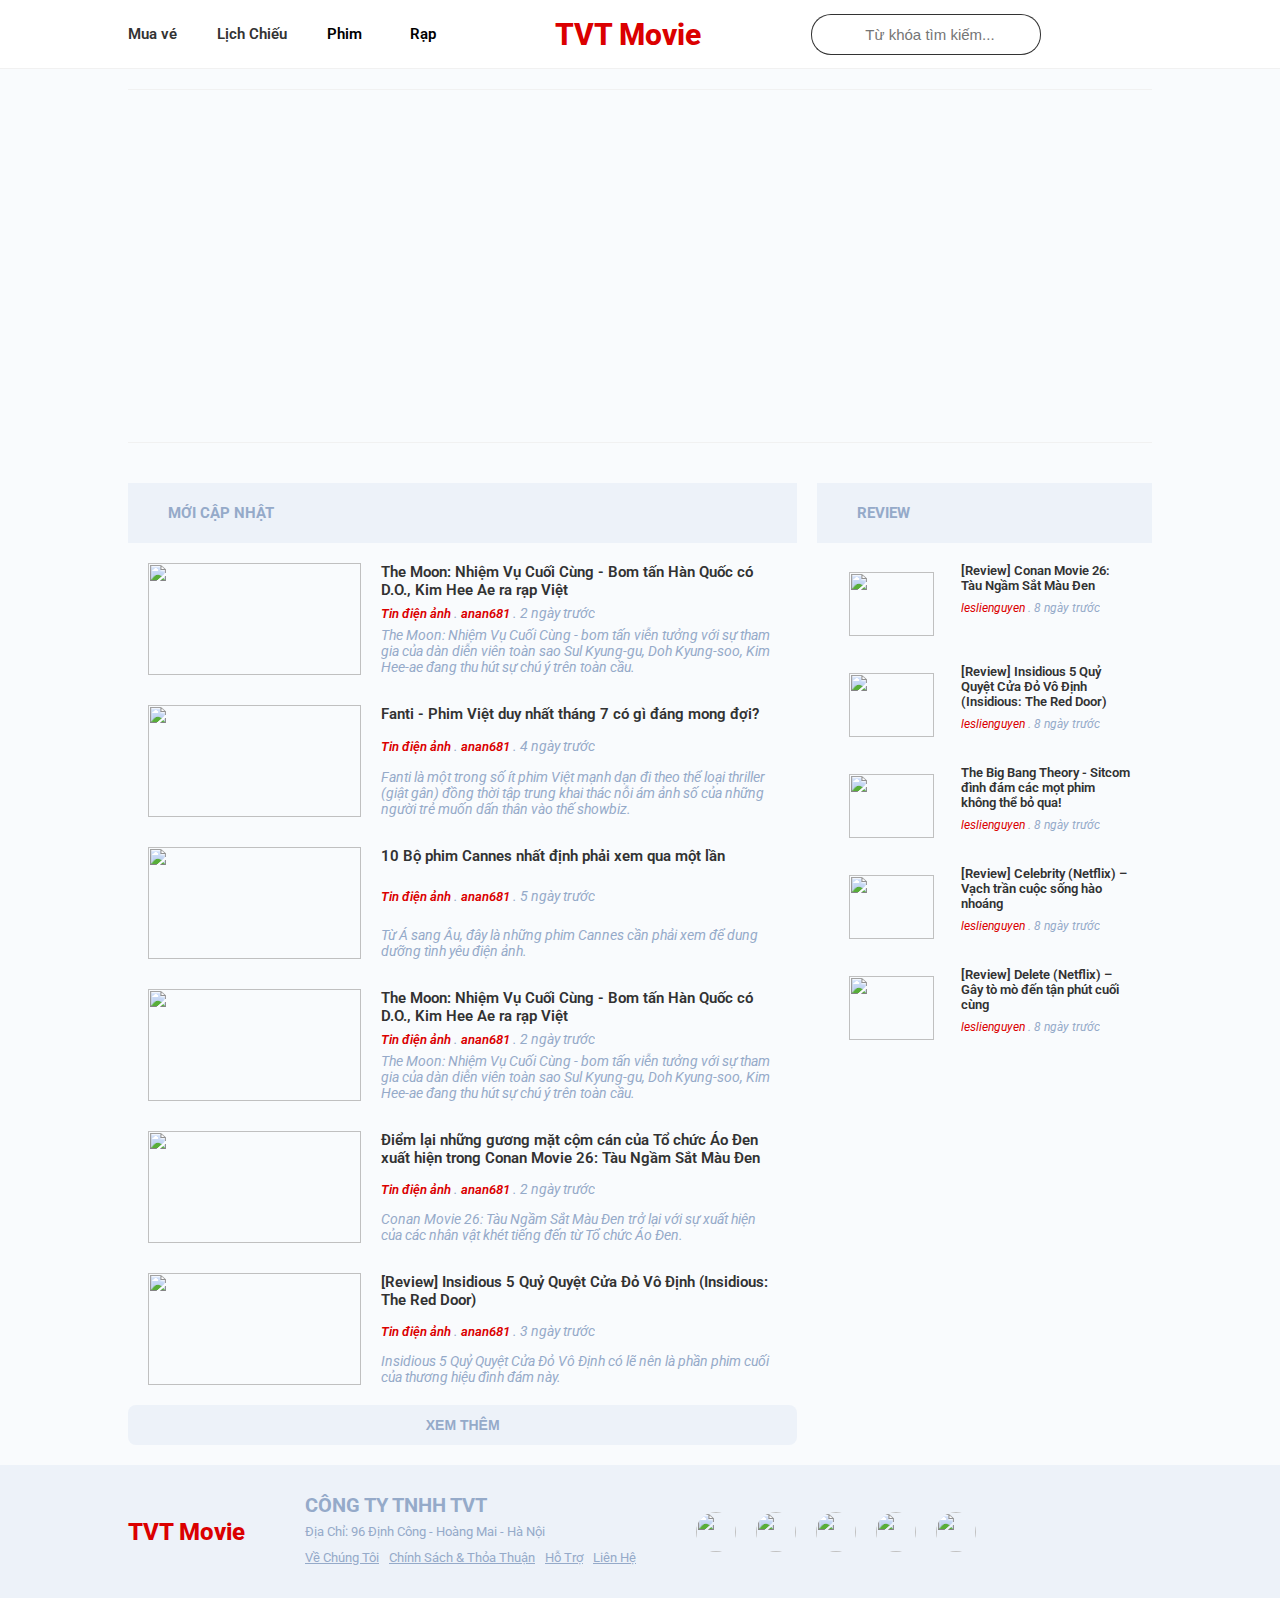
==== commit 483010f7: "handle logic load seat in choose-seat page" ====
--- a/index.html
+++ b/index.html
@@ -20,7 +20,7 @@
                     <li class="header__nav-item">
                         <a href="buy-ticket.html">Mua vé</a>
                     </li>
-                    <li class="header__nav-item"><a href="">Lịch Chiếu</a></li>
+                    <li class="header__nav-item"><a href="schedule.html">Lịch Chiếu</a></li>
                     <li class="header__nav-item">
                         <p>Phim</p>
                         <i class="fa-solid fa-angle-down"></i>
--- a/assets/style/style.css
+++ b/assets/style/style.css
@@ -410,10 +410,10 @@
 header .header .header__auth .header__auth-nameuser span:first-child::before {
   content: "";
   position: absolute;
-  width: 100%;
+  width: 100px;
   height: 10px;
   top: 100%;
-  left: 0;
+  right: 0;
   background-color: transparent;
 }
 header .header .header__auth .header__auth-nameuser .header__auth-content {
@@ -657,9 +657,13 @@
   flex-direction: column;
   justify-content: center;
   align-items: center;
-}
-main .main__content .main__content-container .main__content-col-6 .main__content-showtime-date .main__content-showtime-date-list .main__content-showtime-date-item:first-child {
-  background-color: #c7ceec;
+  background-color: #edf2f9;
+}
+main .main__content .main__content-container .main__content-col-6 .main__content-showtime-date .main__content-showtime-date-list .main__content-showtime-date-item:hover {
+  cursor: pointer;
+}
+main .main__content .main__content-container .main__content-col-6 .main__content-showtime-date .main__content-showtime-date-list .main__content-showtime-date-item.active__content-datetime {
+  background-color: #c7ceec !important;
 }
 main .main__content .main__content-container .main__content-col-6 .main__content-showtime-date .main__content-showtime-date-list .main__content-showtime-date-item p:first-child {
   color: #a1aac9;
@@ -718,6 +722,7 @@
   object-fit: cover;
 }
 main .main__content .main__content-container .main__content-col-6 .main__content-showtime-list .main__content-showtime-item .main__content-showtime-item-option {
+  flex: 1;
   margin-left: 30px;
 }
 main .main__content .main__content-container .main__content-col-6 .main__content-showtime-list .main__content-showtime-item .main__content-showtime-item-option .main__content-showtime-item-name {
@@ -1073,6 +1078,51 @@
   top: 0;
   left: 0;
 }
+main .choose__seat-content .choose__seat-content-left .choose__seat-content-left-main .choose__seat-content-left-main-seat .choose__seat-content-left-main-seat-item.standard::before {
+  content: "";
+  position: absolute;
+  width: 100%;
+  height: 100%;
+  background-color: #f1f1f1;
+  top: 0;
+  left: 0;
+}
+main .choose__seat-content .choose__seat-content-left .choose__seat-content-left-main .choose__seat-content-left-main-seat .choose__seat-content-left-main-seat-item.vip::before {
+  content: "";
+  position: absolute;
+  width: 100%;
+  height: 100%;
+  background-color: #d4b15f;
+  top: 0;
+  left: 0;
+}
+main .choose__seat-content .choose__seat-content-left .choose__seat-content-left-main .choose__seat-content-left-main-seat .choose__seat-content-left-main-seat-item.bought::before {
+  content: "";
+  position: absolute;
+  width: 100%;
+  height: 100%;
+  background-color: #db0000;
+  top: 0;
+  left: 0;
+}
+main .choose__seat-content .choose__seat-content-left .choose__seat-content-left-main .choose__seat-content-left-main-seat .choose__seat-content-left-main-seat-item.couple::before {
+  content: "";
+  position: absolute;
+  width: 100%;
+  height: 100%;
+  background-color: purple;
+  top: 0;
+  left: 0;
+}
+main .choose__seat-content .choose__seat-content-left .choose__seat-content-left-main .choose__seat-content-left-main-seat .choose__seat-content-left-main-seat-item.standard.your_choose::before, main .choose__seat-content .choose__seat-content-left .choose__seat-content-left-main .choose__seat-content-left-main-seat .choose__seat-content-left-main-seat-item.vip.your_choose::before, main .choose__seat-content .choose__seat-content-left .choose__seat-content-left-main .choose__seat-content-left-main-seat .choose__seat-content-left-main-seat-item.bought.your_choose::before, main .choose__seat-content .choose__seat-content-left .choose__seat-content-left-main .choose__seat-content-left-main-seat .choose__seat-content-left-main-seat-item.couple.your_choose::before {
+  content: "";
+  position: absolute;
+  width: 100%;
+  height: 100%;
+  background-color: green;
+  top: 0;
+  left: 0;
+}
 main .choose__seat-content .choose__seat-content-left .choose__seat-content-left-main .choose__seat-content-left-main-seat .choose__seat-content-left-main-seat-item:hover:before {
   background-color: rgba(241, 241, 241, 0);
 }
@@ -1182,11 +1232,16 @@
   width: 118px;
   height: 177px;
   position: relative;
+  overflow: hidden;
 }
 main .slider__movie .silder__movie-content .slider__movie-list .slider__movie-item .slider__movie-card .slider__movie-card-img img {
   width: 100%;
   height: 100%;
   object-fit: cover;
+  transition: all 0.2s linear;
+}
+main .slider__movie .silder__movie-content .slider__movie-list .slider__movie-item .slider__movie-card .slider__movie-card-img img:hover {
+  transform: scale(115%);
 }
 main .slider__movie .silder__movie-content .slider__movie-list .slider__movie-item .slider__movie-card .slider__movie-card-img .slider__movie-card-img-tag {
   position: absolute;
